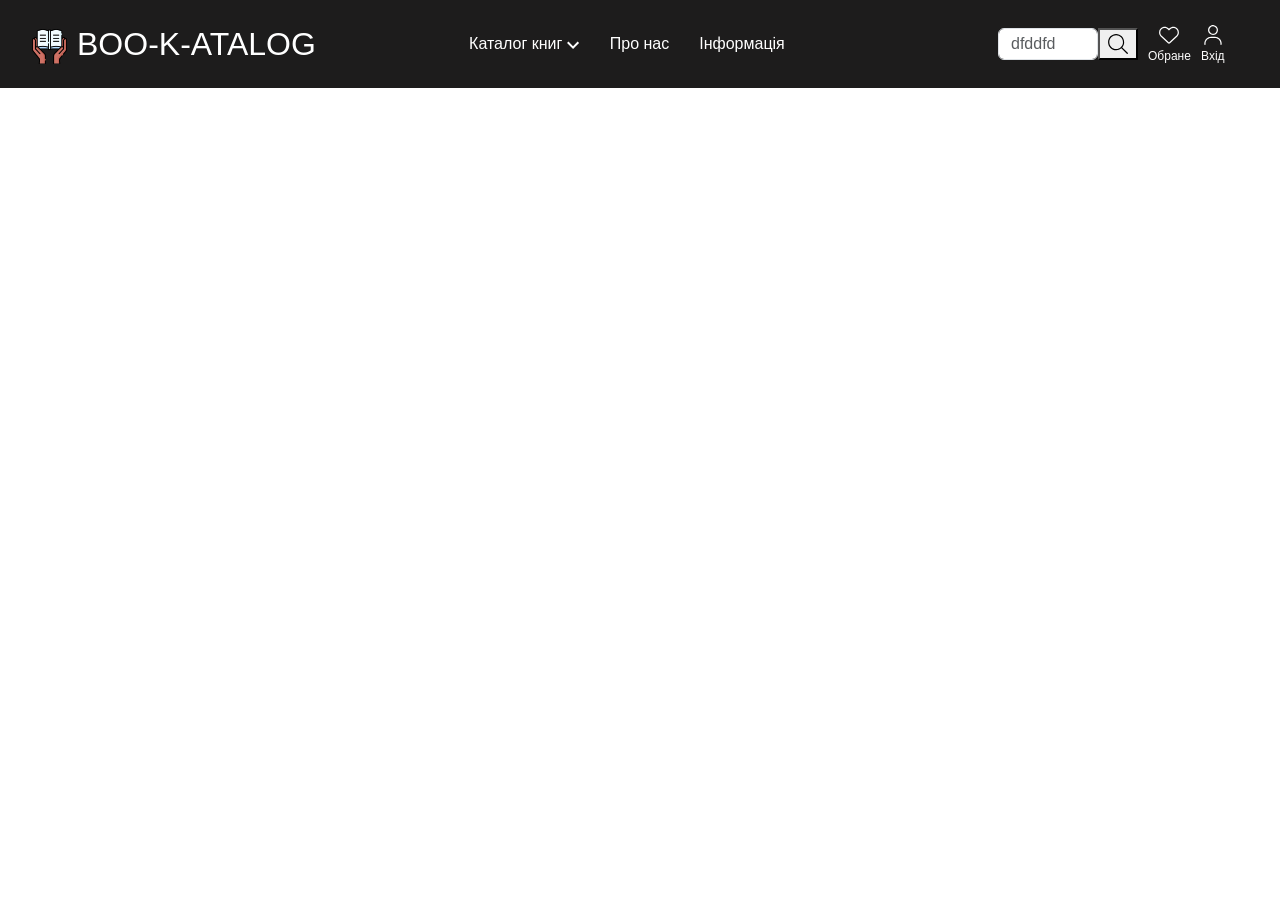
==== index.html @ 91ea2eb8 "Layout version 1." ====
<!DOCTYPE html>
<html lang="uk">
<head>
    <meta charset="UTF-8">
    <meta name="viewport" content="width=device-width, initial-scale=1.0">
    <title>BOO-K-ATALOG</title>
    <link href="bootstrap.css" rel="stylesheet"> 
    <link rel="stylesheet" href="styles.css">
</head>
<body>
    <header class="header">         
        <div class="container container-header">
            <div class="header_logo">
                <a href="#" class="header_logo_link"> 
                    <img src="image/logo.png" alt="Інтернет-магазин книг - BOO-K-ATALOG" class="header_logo_img" data-language="logo_alt">BOO-K-ATALOG
                </a>
            </div>
            
            <div class="menu"> 
                <!-- Контейнер для кнопки та мега-меню -->
                <div class="catalog-wrapper has-megamenu">
                    <a href="catalog/catalog.html" class="menu-link">
                        Каталог книг
                        <span class="menu_eventer_arrow fn_menu_drop" data-level="1">
                            <svg width="13" height="8" viewBox="0 0 13 8" fill="none" xmlns="http://www.w3.org/2000/svg">
                                <path fill="currentColor" fill-rule="evenodd" clip-rule="evenodd" d="M10.6389 0.600098L6.03886 5.2001L1.43886 0.600098L0.0388641 2.0001L6.03886 8.0001L12.0389 2.0001L10.6389 0.600098Z"></path>
                            </svg>
                        </span>
                    </a>
                    
                    <!-- Випадаюче мега-меню на всю ширину екрану -->
                    <div class="mega-menu">
                        <div class="mega-menu-container">
                            <div class="mega-col">
                                <a href="#" class="highlight">1+1=3</a>
                                <a href="#">Хіти продажів</a>
                                <a href="#">Новинки</a>
                                <a href="#">Передпродаж</a>
                            </div>
                            <div class="mega-col">
                                <h3>Художні книги</h3>
                                <a href="#">Українська література</a>
                                <a href="#">Романи про кохання</a>
                            </div>
                            <div class="mega-col">
                                <h3>Нон-фікшн</h3>
                                <a href="#">Світова історія</a>
                                <a href="#">Історія України</a>
                            </div>
                            <div class="mega-col">
                                <h3>Дитяча література</h3>
                                <a href="#">Книжки для найменших</a>
                            </div>
                        </div>
                    </div>
                </div> 
                
                <a href="" class="pro_nas">Про нас</a>
                <a href="" class="info">Інформація</a>
            </div>
            
            <div class="header_button">
                <div class="search-container">
                    <label for="exampleDataList" class="form-label"></label>
                    <input class="form-control control" list="datalistOptions" id="exampleDataList" placeholder="dfddfd">
                    
                    <button class="search-contai_button">
                        <svg width="24" height="24" viewBox="0 0 24 24" fill="none" xmlns="http://www.w3.org/2000/svg">
                        <path fill="currentColor" d="M21.7352 20.8599L16.2535 15.3782C17.4622 13.9681 18.1634 12.1434 18.1634 10.1406C18.1634 5.6894 14.5555 2.08273 10.1055 2.08273C5.65549 2.08273 2.08252 5.69056 2.08252 10.1406C2.08252 14.5906 5.68997 18.1984 10.1055 18.1984C12.1076 18.1984 13.9349 17.4639 15.3431 16.2556L20.8248 21.7373C20.9797 21.8555 21.1386 21.9174 21.2974 21.9174C21.4562 21.9174 21.6146 21.8569 21.7355 21.7358C21.9792 21.4952 21.9792 21.1 21.7352 20.8599ZM10.1404 16.9588C6.34776 16.9588 3.3222 13.8983 3.3222 10.1406C3.3222 6.38284 6.34776 3.3224 10.1404 3.3224C13.933 3.3224 16.9586 6.34797 16.9586 10.1406C16.9586 13.9332 13.8981 16.9588 10.1404 16.9588Z"></path>
                        </svg>
                    </button>
                </div>
                <a href="#" class="wishlist_button">
                    <svg width="24" height="24" viewBox="0 0 24 24" fill="none" xmlns="http://www.w3.org/2000/svg">
                        <path fill="currentColor" d="M11.965 5.80195L12.4299 5.33785C13.7277 4.073 15.5252 3.49733 17.2917 3.79136C19.9609 4.2361 21.9172 6.54575 21.9172 9.25366V9.47835C21.9172 11.086 21.2509 12.624 20.0732 13.7203L13.073 20.2557C12.7824 20.5269 12.3989 20.678 11.9999 20.678C11.6009 20.678 11.2173 20.5269 10.9268 20.2557L3.92614 13.7203C2.75 12.624 2.08252 11.086 2.08252 9.47835V9.25366C2.08252 6.54575 4.03965 4.2361 6.70804 3.79136C8.4397 3.49733 10.2721 4.073 11.535 5.33785L11.965 5.80195ZM11.965 7.55686L10.6595 6.21259C9.67937 5.23287 8.28087 4.78581 6.91336 5.01399C4.84117 5.35955 3.28732 7.15397 3.28732 9.25366V9.47835C3.28732 10.7451 3.84711 11.9499 4.77183 12.8138L11.7713 19.3492C11.8333 19.4073 11.9146 19.4383 11.965 19.4383C12.0851 19.4383 12.1665 19.4073 12.2284 19.3492L19.2287 12.8138C20.1507 11.9499 20.6776 10.7451 20.6776 9.47835V9.25366C20.6776 7.15397 19.159 5.35955 17.0864 5.01399C15.684 4.78581 14.3204 5.23287 13.3403 6.21259L11.965 7.55686Z"></path>
                    </svg>
                    <span>Обране</span>
                </a>
                <a href="/user/login.html" class="login_button">
                    <svg width="24" height="24" viewBox="0 0 24 24" fill="none" xmlns="http://www.w3.org/2000/svg">
                        <path fill="currentColor" d="M12.0002 12.0001C12.9809 12.0001 13.9396 11.7093 14.7551 11.1644C15.5705 10.6195 16.2061 9.8451 16.5814 8.93902C16.9567 8.03294 17.0549 7.03591 16.8636 6.07402C16.6722 5.11213 16.2 4.22858 15.5065 3.5351C14.813 2.84162 13.9295 2.36935 12.9676 2.17801C12.0057 1.98668 11.0087 2.08488 10.1026 2.46019C9.1965 2.8355 8.42206 3.47107 7.87719 4.28652C7.33233 5.10197 7.0415 6.06068 7.0415 7.04141C7.0415 8.35654 7.56393 9.6178 8.49387 10.5477C9.4238 11.4777 10.6851 12.0001 12.0002 12.0001ZM12.0002 3.3224C12.7357 3.3224 13.4548 3.54052 14.0664 3.94917C14.6779 4.35782 15.1546 4.93865 15.4361 5.61821C15.7176 6.29777 15.7912 7.04554 15.6477 7.76696C15.5042 8.48837 15.15 9.15104 14.6299 9.67115C14.1098 10.1913 13.4471 10.5455 12.7257 10.689C12.0043 10.8325 11.2565 10.7588 10.577 10.4773C9.89742 10.1958 9.31659 9.71917 8.90794 9.10758C8.49929 8.496 8.28117 7.77696 8.28117 7.04141C8.2822 6.05539 8.67435 5.11004 9.37158 4.41281C10.0688 3.71558 11.0142 3.32343 12.0002 3.3224Z"></path>
                        <path fill="currentColor" d="M20.6776 20.5726C20.6775 18.7921 19.9701 17.0845 18.7111 15.8255C17.4521 14.5665 15.7446 13.8592 13.9641 13.859H10.0359C8.25536 13.8592 6.54785 14.5666 5.28886 15.8256C4.02986 17.0846 3.32247 18.7921 3.32227 20.5726L3.32227 21.297C3.32227 21.4614 3.38757 21.6191 3.50381 21.7353C3.62005 21.8516 3.77771 21.9169 3.9421 21.9169C4.10649 21.9169 4.26415 21.8516 4.38039 21.7353C4.49663 21.6191 4.56194 21.4614 4.56194 21.297V20.5656C4.56581 17.5509 7.02039 15.0987 10.0359 15.0987H13.9602C16.9795 15.0987 19.4341 17.5509 19.438 20.5656V21.3068C19.438 21.4686 19.5022 21.6238 19.6166 21.7382C19.731 21.8526 19.8862 21.9169 20.048 21.9169H20.0676C20.1477 21.9169 20.227 21.9011 20.3011 21.8704C20.3751 21.8398 20.4423 21.7948 20.499 21.7382C20.5556 21.6815 20.6005 21.6143 20.6312 21.5403C20.6619 21.4663 20.6776 21.3869 20.6776 21.3068V20.5726Z"></path>
                    </svg>
                    <span>Вхід</span>
                </a>
            </div>
        </div>
    </header>
    

    <script src="deps/js/jquery/jquery-3.7.0.min.js"></script>
    <script src="deps/js/jquery-events.js"></script>
    <script src="deps/js/jquery-ajax.js"></script>
    <script src="deps/js/bootstrap/bootstrap.bundle.min.js"></script>
</body>
</html>
---- styles.css ----
body {
    font-family: Arial, sans-serif;
    font-size: 16px;
    background-color: #ffffff;
    color: aliceblue;
    margin: 0 auto;
}
.container {
    width: 100%;
    max-width: 1240px;
    margin: 0 auto;
}
.container.container-header {
    display: flex;
    justify-content: space-between;
    align-items: center;
}
.container.categories {
    display: flex;
    flex-direction: row;
    align-items: center;
}
.header_logo_img {
    width: 35px;
    align-items: center;
    margin-right: 10px;
}
.header {
    display: flex;
    background-color: rgb(29, 28, 28);
    width: 100%;
    position: sticky; 
    top:0;
    z-index: 1000;
}
.btn.corzina{
    color:white;
    background-color: rgb(29, 28, 28);
    top: 150px;;
    z-index: 100;
    background-color: rgb(40, 39, 39);
}
.row.catalog-btn{
    position: fixed;
    right: 0;
    z-index: 999;
}
a {
    text-decoration: none;
    color: rgb(255, 255, 255);
}
.header_logo {
    font-size: 32px;
    display: flex;
    align-items: center;
    margin-top: 20px;
    margin-bottom: 20px;
    color: white;
}
.header_button {
    display: flex;
    color: white;
    align-items: center;
    font-size: 12px;
    flex-direction: flex-end;
    font-family: 'Arial Narrow', Arial, sans-serif;
    width: 310px;
    gap: 10px;
}
.search_button {
    display: flex;
    color: rgb(255, 255, 255);
    flex-direction: column;
    align-items: center;
    font-size: 12px;
    padding: 0px;
}
.wishlist_button {
    display: flex;
    color: rgb(255, 255, 255);
    flex-direction: column;
    align-items: center;
    font-size: 12px;
    padding: 0px;
}
.search_button:hover {
    cursor: pointer;
    transform: scale(1.15);
    transition: 0.3s ease;
}
.wishlist_button:hover {
    cursor: pointer;
    transform: scale(1.15);
    transition: 0.3s ease;
}
.login_button {
    display: flex;
    color: rgb(255, 255, 255);
    flex-direction: column;
    align-items: center;
    font-size: 12px;
}
.login_button:hover {
    cursor: pointer;
    transform: scale(1.15);
    transition: 0.3s ease;
}
.container.dropdown {
    max-width: 1240px;
    width: 100%;
    height: 60px;
    background-color: #eeeeee;
    display: flex;
    align-items: center;
    margin-top: 30px;
    border-radius: 10px;
    justify-content: space-between;
    overflow: visible;
}
.reset_filter button {
    font-family: Arial, Helvetica, sans-serif;
    padding-right: 0px;
    width: 170px;
    background-color: inherit;
    height: 42px;
    border-radius: 10px;
    outline: none;
    cursor: pointer;
    border: none;
    color: rgba(255, 0, 0, 0.71);
}
.reset_filter:hover button{
    cursor: pointer;
    background-color: rgba(239, 49, 49, 0.026);
}
.dropdown_arrow {
    width: 12px;
    height: 12px;
    margin-left: 30px;
}
.menu {
    display: flex;
    padding-right: 0px;
    gap: 30px;
}
.custom-dropdown-btn {
    color: rgb(14, 13, 13);
}
.custom-dropdown-btn:hover{
    box-shadow: 0 0 0 1px rgba(0, 0, 0, 0.15);
}
.menu-link:hover {
}
.dropdown-menu.show {
    display: block !important;
    z-index: 999999 !important; 
    background-color: #eeeeee;
}
.dropdown-menu {
    position:absolute;
    display: none;
    border: none;
    border-radius: 5px;
    padding: 10px 0;
    height: auto;
    min-width: 200px;
    max-height: 240px;
    overflow-y: auto;
    flex-direction: row;
}

.custom-dropdown-btn {
    font-family: Arial, Helvetica, sans-serif;
    padding-right: 10px;
    width: max-content;
    height: 42px;
    background-color: rgb(255, 255, 255);
    outline: none;
    cursor: pointer;
    border-radius: 5px;
    border: none;
}
.catalog-wrapper {
    position: relative;
    display: inline-block;
}
.mega-menu {
    display: none;             
    position: absolute;
    top: 100%;
    left: 50%;
    transform: translateX(-49%);
    width: 101vw;              
    box-sizing: border-box;
    background-color: #141414; 
    border-top: 1px solid #333;
    border-bottom: 1px solid #333;
    padding: 30px 0;
    z-index: 99999;              
    padding-top: 20px;
    margin-top: 0px;
}
.dropdown-toggle::after {
  content: none;
}

.custom-shadow {
  box-shadow: 5px 5px 25px 19px #000000;
}

.product_id {
  color: gray;
  font-size: 15px;
}
.product_id.id {
    padding: 0;
    margin: 0;
}
.btn.add-cart{
    width: 230px;
    background-color: #141414;
    color:white
}
.btn-dropdown{
    border:none;
    color:white;
    background-color: rgb(29, 28, 28);
}
li{
    list-style-type: none;
}
.btn-add-wishlist{
    display: flex;
    padding-top: 5px;
    max-width:100px;
    justify-content: start;
    border: none;
    background-color: #e4e2e2;
}
.dropdown-profile{
    position: relative;
    display: inline-block;
}
.dropdown-menu-profile {
    display: none;
    position: absolute;
    background-color: #ffffff;
    min-width: 160px;
    box-shadow: 0px 8px 16px rgba(0, 0, 0, 0.15);
    border-radius: 4px;
    z-index: 1;
}
.product-price{
    padding-left: 0px;
    width:85px
}
.grn{
    font-size: 13px;
}
.col-lg-3.col-md-4.top-card{
    padding: 24px;
}  
.card-text.text.bold{
    font-weight: 900;
}
.card-text.text{
    display:-webkit-box;
    -webkit-line-clamp: 2;
    color:black;
    overflow: hidden;
    text-overflow: ellipsis;
    -webkit-box-orient: vertical;
    margin: 0;
}
.img-product{
    border-radius: 10px;
    width:400px;
}
.col.image_product{
    padding-left: 90px;
    padding-top: 30px;
    padding-bottom: 30px;
    background-color: #e4e2e2;
    border-radius: 5px;
}
.card-body.body{
    padding-top:0 ;
    margin-top: -55px;
    padding-top:50px;
    border-radius: 5px;
    background-color: #e1e1e1d4;
}   
.card_title {
    height: 50px;
}
.card.card{
    border: none;
}
.product-menu-price{
    display: flex;
    justify-content: end;
    width:476px;
    align-items: end;
    margin-top: 200px;
}
.product-menu{
    display: flex;
    justify-content:center;
    flex-direction: column;
    align-items: start;
    border-radius: 10px;
    background-color: #e4e2e2;
    padding: 20px;
    width: 504px
}
.col-md-6.product{
    display: flex;
    justify-content: end;
    padding-top: 0px;
    padding-bottom:300px ;

}
.descriptions-product{
    display: flex;
    padding-top:30px ;
}
.descriptions-product-full{
    width: 600px;
    color:black
}
.container.product-top-text{
    display: flex;
    justify-content: start;
    color: black;
    font-family: 'Franklin Gothic Medium', 'Arial Narrow', Arial, sans-serif;
    width: 1240px;
    text-align: left;
    padding-bottom: 15px;
}
.d-flex.flex-column.product{
    width:150px
}
.form-control.control {
    width: 100px;
    height: 32px;
    background-color: rgb(255, 255, 255);
    transition: all 0.8s ease-in-out;
}
.form-control.control:focus{
    width: 300px;
    box-shadow: 0 0 0;
}
.search-container{
    width: 200px;
    display: flex;
    justify-content: flex-end;
    border-radius: 5px;
    
}
.search-container_button{
    background-color:rgb(255, 255, 255);
    height: 32px;
    border:none;
    display: flex;
    padding-left: 10px;
    border-radius: 5px;
    position: relative;
    margin-left: -10px;
    box-shadow: none;
}
.input_search_button:focus-within{
    width:300px;

}
.author {
    color:#000000a7;
    padding-top: 4px;
    font-size: 14px;
}

.card.rounded{
    border-color: #d4d4d4;
}
.row.product{
    display: flex;
    justify-content: space-between;
}
.card-text.bold{
    font-weight: 550;
    color: black;
    font-size: 14px;
}
.card-image{
    display: flex;
    justify-content: center;
    width: 210px;
    padding: 25px;

    position: relative;
    z-index:2;
    border-radius: 27px;
}
.card-image.image{
    width: 100%;
}
.badge.bg-warning.text-dark {
  position: absolute;
  top: 10px;
  right: 5px;
  z-index: 1;
  padding: 5px 10px;
  border-radius: 3px;
  font-size: 1rem;
}

.badge-banner {
  top: 80%;
  border-radius: 15px;
  font-size: 0.7rem;
}
.has-megamenu:hover .mega-menu,
.mega-menu:hover {
    display: block;
}
.mega-menu-container {
    width: 100%;
    max-width: 1240px;
    height:auto;
    margin: 0 auto;
    padding: 50px;
    box-sizing: border-box;
    display: grid;
    grid-template-columns: repeat(4, 1fr); /* 4 колонки */
    gap: 30px;
    display: flex;
    justify-content: space-around;
}
.mega-col h3 {
    font-size: 18px;
    color: #fff;
    margin-top: 0;
    margin-bottom: 15px;
    border-bottom: 1px solid #222;
    padding-bottom: 5px;
}
.mega-col a {
    display: block;
    color: #b3b3b3;
    text-decoration: none;
    padding: 6px 0;
    font-size: 15px;
    transition: color 0.2s ease;
}
.mega-col a:hover {
    color: #fff; 
}
.mega-col a.highlight {
    color: #ff6b00;
    font-weight: bold;
}
.catalog-wrapper.has-megamenu:hover{

}

.btn.primenit {
    color: rgb(241, 239, 239);
    background-color: rgba(49, 48, 48, 0.744);
    align-items: start;
    margin-top: 5px;
    padding-top: 4px;
    width: auto;
    height:32px;
    text-align: center;
}
.btn.primenit:hover{
    background-color: rgb(31, 31, 31)
}
.container.filtr {
    gap: 90px;
    max-width: 1240px;
    width: 100%;
    display: flex;
    margin:0 auto
 
}
/* .container.catalog {
    margin-top: 5px;
} */
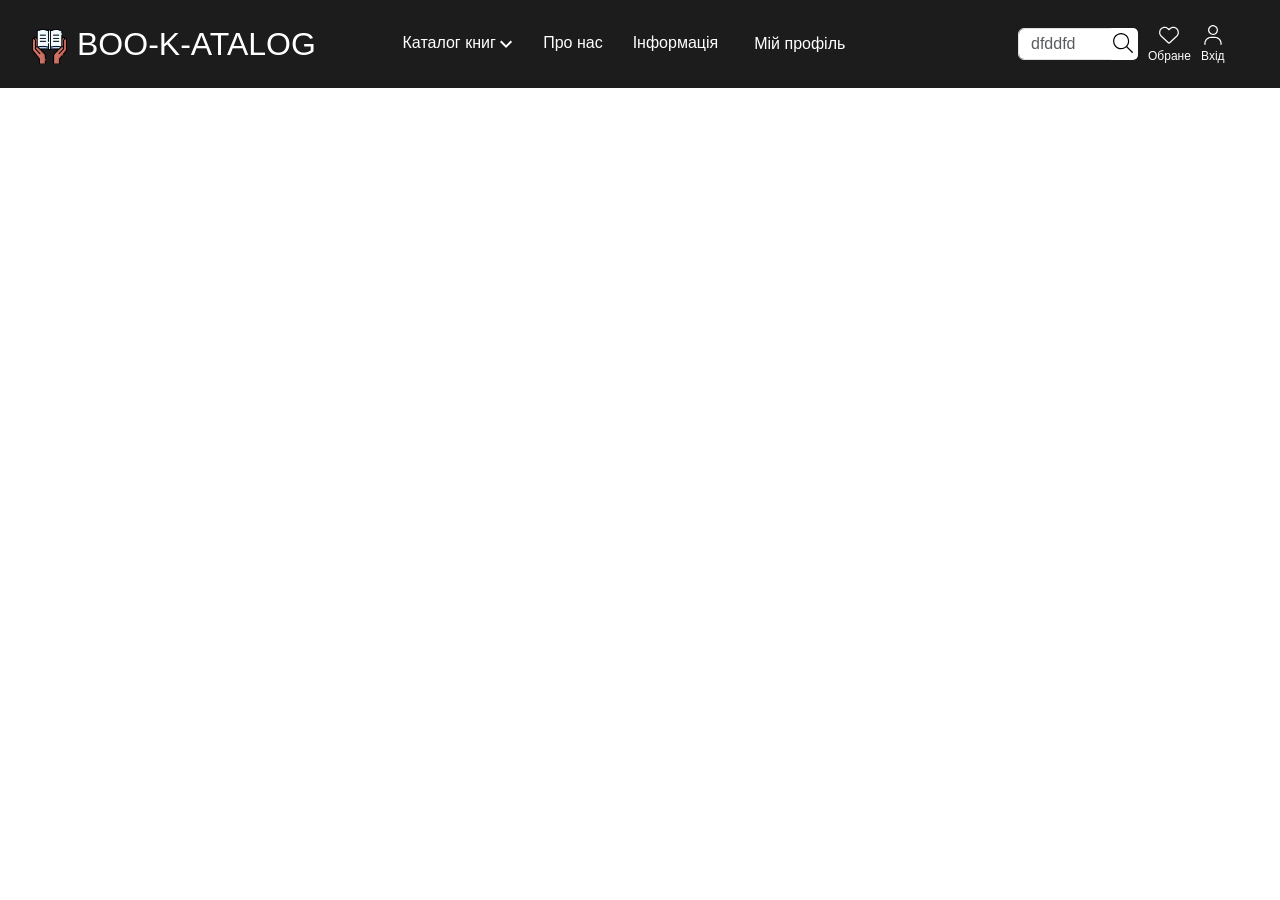
==== commit 0dd85fa9: "REALLY WORKING layout V2" ====
--- a/index.html
+++ b/index.html
@@ -57,6 +57,22 @@
                 
                 <a href="" class="pro_nas">Про нас</a>
                 <a href="" class="info">Інформація</a>
+                <div class="dropdown">
+                    <li>
+                        <button class="btn-dropdown" type="button" data-bs-toggle="dropdown" aria-expanded="false">Мій профіль</button>
+                        <ul class="dropdown-menu-profile">
+                            <li><a class="dropdown-item" href="../cart/cart.html">Корзина</a></li>
+                            <li><a class="dropdown-item" href="../user/profile.html">Личный кабинет</a>
+                            </li>
+                            <li><a class="dropdown-item" href="#">Админ панель</a></li>
+                            <li>
+                                <hr class="dropdown-divider">
+                            </li>
+                            <li><a class="dropdown-item" href="#">Выйти</a></li>
+                        </ul>
+                            
+                    </li>
+                </div>
             </div>
             
             <div class="header_button">
@@ -64,7 +80,7 @@
                     <label for="exampleDataList" class="form-label"></label>
                     <input class="form-control control" list="datalistOptions" id="exampleDataList" placeholder="dfddfd">
                     
-                    <button class="search-contai_button">
+                    <button class="search-container_button">
                         <svg width="24" height="24" viewBox="0 0 24 24" fill="none" xmlns="http://www.w3.org/2000/svg">
                         <path fill="currentColor" d="M21.7352 20.8599L16.2535 15.3782C17.4622 13.9681 18.1634 12.1434 18.1634 10.1406C18.1634 5.6894 14.5555 2.08273 10.1055 2.08273C5.65549 2.08273 2.08252 5.69056 2.08252 10.1406C2.08252 14.5906 5.68997 18.1984 10.1055 18.1984C12.1076 18.1984 13.9349 17.4639 15.3431 16.2556L20.8248 21.7373C20.9797 21.8555 21.1386 21.9174 21.2974 21.9174C21.4562 21.9174 21.6146 21.8569 21.7355 21.7358C21.9792 21.4952 21.9792 21.1 21.7352 20.8599ZM10.1404 16.9588C6.34776 16.9588 3.3222 13.8983 3.3222 10.1406C3.3222 6.38284 6.34776 3.3224 10.1404 3.3224C13.933 3.3224 16.9586 6.34797 16.9586 10.1406C16.9586 13.9332 13.8981 16.9588 10.1404 16.9588Z"></path>
                         </svg>
--- a/styles.css
+++ b/styles.css
@@ -33,16 +33,21 @@
     top:0;
     z-index: 1000;
 }
-.btn.corzina{
+.container.corzina {
+    display: sticky;
+    top: 10px;
+}
+.btn.corzina_btn{
     color:white;
     background-color: rgb(29, 28, 28);
-    top: 150px;;
+    top: 400px;;
     z-index: 100;
     background-color: rgb(40, 39, 39);
 }
 .row.catalog-btn{
     position: fixed;
-    right: 0;
+    top: 92px;
+    right:4px;
     z-index: 999;
 }
 a {
@@ -106,7 +111,9 @@
     transition: 0.3s ease;
 }
 .container.dropdown {
-    max-width: 1240px;
+    position: sticky;
+    top: 88px;
+    max-width: 1192px;
     width: 100%;
     height: 60px;
     background-color: #eeeeee;
@@ -116,6 +123,7 @@
     border-radius: 10px;
     justify-content: space-between;
     overflow: visible;
+    z-index: 999;
 }
 .reset_filter button {
     font-family: Arial, Helvetica, sans-serif;
@@ -156,6 +164,16 @@
     z-index: 999999 !important; 
     background-color: #eeeeee;
 }
+.dropdown-menu.profile {
+    background-color: rgb(28, 28, 28);
+
+}
+.dropdown-item.profile:hover{
+    background-color: rgb(49, 48, 48)
+}
+.dropdown-item.profile {
+    color: white;
+}
 .dropdown-menu {
     position:absolute;
     display: none;
@@ -184,22 +202,7 @@
     position: relative;
     display: inline-block;
 }
-.mega-menu {
-    display: none;             
-    position: absolute;
-    top: 100%;
-    left: 50%;
-    transform: translateX(-49%);
-    width: 101vw;              
-    box-sizing: border-box;
-    background-color: #141414; 
-    border-top: 1px solid #333;
-    border-bottom: 1px solid #333;
-    padding: 30px 0;
-    z-index: 99999;              
-    padding-top: 20px;
-    margin-top: 0px;
-}
+
 .dropdown-toggle::after {
   content: none;
 }
@@ -242,13 +245,16 @@
     display: inline-block;
 }
 .dropdown-menu-profile {
+    position:absolute;
     display: none;
-    position: absolute;
-    background-color: #ffffff;
-    min-width: 160px;
-    box-shadow: 0px 8px 16px rgba(0, 0, 0, 0.15);
-    border-radius: 4px;
-    z-index: 1;
+    border: none;
+    border-radius: 5px;
+    padding: 10px 0;
+    height: auto;
+    min-width: 200px;
+    max-height: 240px;
+    overflow-y: auto;
+    flex-direction: row;
 }
 .product-price{
     padding-left: 0px;
@@ -364,6 +370,7 @@
     display: flex;
     padding-left: 10px;
     border-radius: 5px;
+    padding: 3px;
     position: relative;
     margin-left: -10px;
     box-shadow: none;
@@ -421,13 +428,29 @@
 .has-megamenu:hover .mega-menu,
 .mega-menu:hover {
     display: block;
+    transition: 1s ease;
+}
+.mega-menu {
+    padding-top: 30px ;
+    display: none;             
+    position: absolute;
+    top: 100%;
+    left:200%;
+    transform: translateX(-49%);
+    width: 101vw;              
+    box-sizing: border-box;
+    background-color: none; 
+    z-index: 99999;              
+    margin-top: 0px;
+    transition: 1s ease;
 }
 .mega-menu-container {
-    width: 100%;
-    max-width: 1240px;
+    margin-left: 0;
+    max-width: 100%;
     height:auto;
-    margin: 0 auto;
-    padding: 50px;
+    padding: 40px;
+    padding-top: 20px;
+    background-color: rgb(44, 44, 44) ;
     box-sizing: border-box;
     display: grid;
     grid-template-columns: repeat(4, 1fr); /* 4 колонки */
